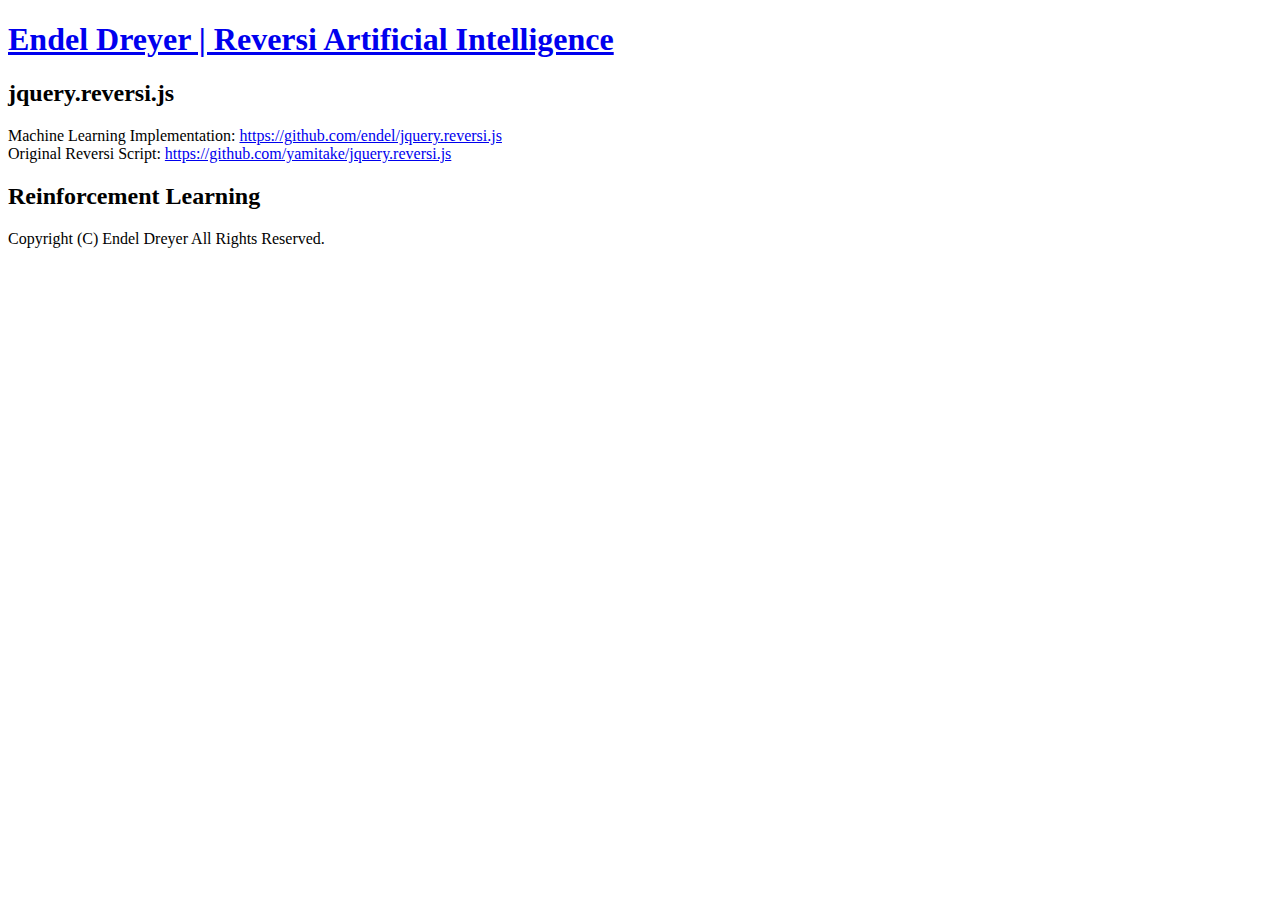
==== examples/artificial_intelligence.html @ d069959f "Organizing directories" ====
<!DOCTYPE html>
<html>
  <head>
    <meta charset="utf-8">
    <link href="../css/jquery.reversi.css" rel="stylesheet" type="text/css" media="all">
    <title>Artificial Intelligence | jquery.reversi.js</title>

    <script type="text/javascript" src="http://www.google.com/jsapi"></script>
    <script type="text/javascript">google.load("jquery", "1.4.0");</script>

    <script type="text/javascript" src="../js/jquery.reversi.js"></script>
    <script type="text/javascript">
      $(function() {
        var reinforcementLearning = function(board_element, board, cpu_color) {
          console.log("Learning function!")
        }
        $('#reversi').reversi({cpu: reinforcementLearning, my_color : 'white', width: 480, height: 480});
      });
    </script>
  </head>
  <body>
    <div id="wrapper">
      <div id="header">
        <h1>
          <a id="top" href="http://endel.me/">
            Endel Dreyer | Reversi Artificial Intelligence
          </a>
        </h1>
      </div>


      <h2>jquery.reversi.js</h2>
      <p>
        Machine Learning Implementation:
        <a href="https://github.com/endel/jquery.reversi.js">https://github.com/endel/jquery.reversi.js</a>

        <br />
        Original Reversi Script:
        <a href="https://github.com/yamitake/jquery.reversi.js">https://github.com/yamitake/jquery.reversi.js</a>
      </p>

      <h2>Reinforcement Learning</h2>
      <div id="reversi"></div>

      <div id="footer">
        <p>
          Copyright (C) Endel Dreyer All Rights Reserved.
        </p>
      </div>
    </div>
  </body>
</html>
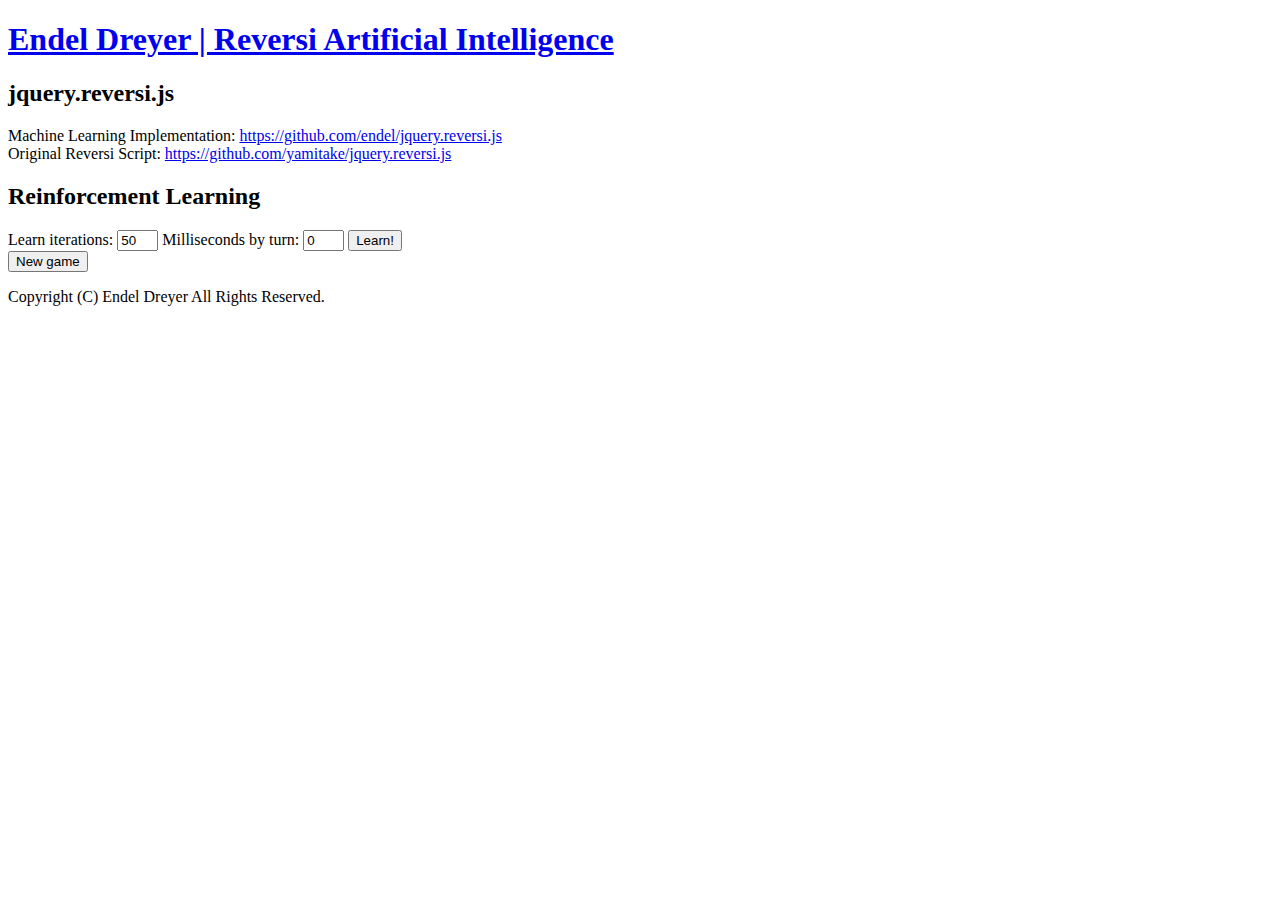
==== commit 0894ee0f: "UI Learning Loop and internal Reinforcement Learning routines." ====
--- a/examples/artificial_intelligence.html
+++ b/examples/artificial_intelligence.html
@@ -11,10 +11,39 @@
     <script type="text/javascript" src="../js/jquery.reversi.js"></script>
     <script type="text/javascript">
       $(function() {
-        var reinforcementLearning = function(board_element, board, cpu_color) {
-          console.log("Learning function!")
+        /**
+          * Reset previous game and render a new one
+          */
+        function newGame() {
+          return $('#reversi').reversi({
+            ai: $.reversi.ai.reinforcementLearning,
+            my_color : 'white',
+            width: 480,
+            height: 480
+          });
         }
-        $('#reversi').reversi({cpu: reinforcementLearning, my_color : 'white', width: 480, height: 480});
+
+        /**
+          * A.I. Learning Iterations
+          * Make the machine play with himself
+          */
+        function nextTurn () {
+          var iterations = Number($('input#iterations').val());
+          var sleepMilliseconds = Number($('input#milliseconds').val());
+
+          $.reversi.ai.reinforcementLearning.action( "#reversi", $("#reversi").data("board"), $("#reversi").attr("turn") );
+          if (!$.fn.reversi.isFinished("#reversi")) {
+            setTimeout(nextTurn, sleepMilliseconds+1);
+          } else if (iterations > 0) {
+            newGame();
+            $('input#iterations').val( $('input#iterations').val() - 1 );
+            nextTurn();
+          }
+        }
+
+        $('button#learn').click(nextTurn);
+        $('button#new-game').click(newGame);
+        $('button#new-game').click();
       });
     </script>
   </head>
@@ -40,6 +69,15 @@
       </p>
 
       <h2>Reinforcement Learning</h2>
+      <div id="options">
+        <p>
+          Learn iterations: <input type="text" id="iterations" value="50" size="2" />
+          Milliseconds by turn: <input type="text" id="milliseconds" value="0" size="2" />
+          <button id="learn">Learn!</button>
+          <br />
+          <button id="new-game">New game</button>
+        </p>
+      </div>
       <div id="reversi"></div>
 
       <div id="footer">
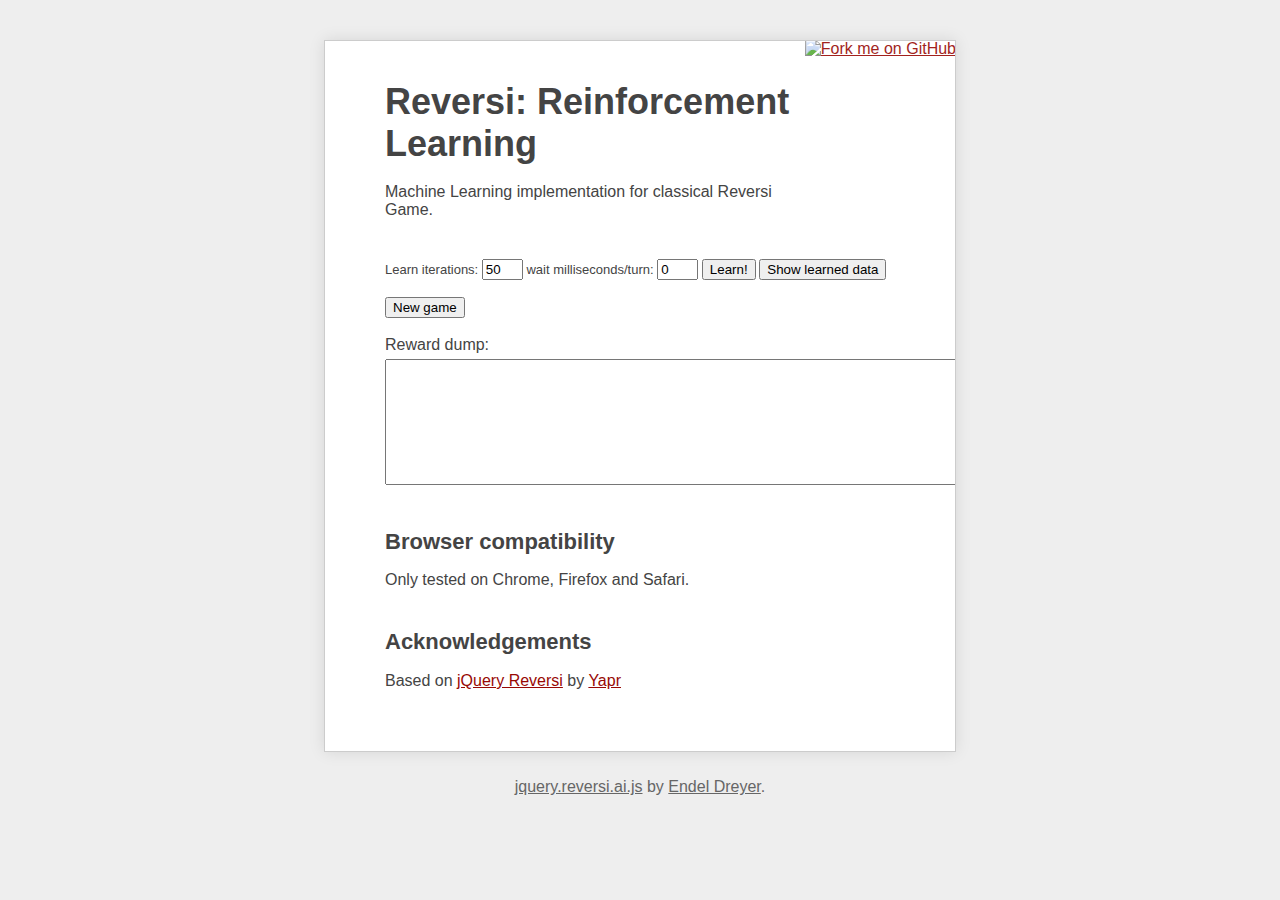
==== commit effd7ad6: "Recursive reward sum on search space to evaluate Agent action" ====
--- a/examples/artificial_intelligence.html
+++ b/examples/artificial_intelligence.html
@@ -3,12 +3,14 @@
   <head>
     <meta charset="utf-8">
     <link href="../css/jquery.reversi.css" rel="stylesheet" type="text/css" media="all">
-    <title>Artificial Intelligence | jquery.reversi.js</title>
+    <title>Reversi: Reinforcement Learning | jquery.reversi.ai.js</title>
 
     <script type="text/javascript" src="http://www.google.com/jsapi"></script>
     <script type="text/javascript">google.load("jquery", "1.4.0");</script>
 
     <script type="text/javascript" src="../js/jquery.reversi.js"></script>
+    <script type="text/javascript" src="../js/md5.min.js"></script>
+    <script type="text/javascript" src="../js/jquery.reversi.ai.js"></script>
     <script type="text/javascript">
       $(function() {
         /**
@@ -27,64 +29,127 @@
           * A.I. Learning Iterations
           * Make the machine play with himself
           */
-        function nextTurn () {
+        function playNextTurn() {
           var iterations = Number($('input#iterations').val());
           var sleepMilliseconds = Number($('input#milliseconds').val());
 
-          $.reversi.ai.reinforcementLearning.action( "#reversi", $("#reversi").data("board"), $("#reversi").attr("turn") );
-          if (!$.fn.reversi.isFinished("#reversi")) {
-            setTimeout(nextTurn, sleepMilliseconds+1);
+          if (!$.reversi.methods.isFinished("#reversi")) {
+            $.reversi.ai.reinforcementLearning.action( "#reversi", $("#reversi").data("board"), $("#reversi").attr("turn") );
+            setTimeout(playNextTurn, sleepMilliseconds+1);
           } else if (iterations > 0) {
             newGame();
             $('input#iterations').val( $('input#iterations').val() - 1 );
-            nextTurn();
+            playNextTurn();
           }
         }
 
-        $('button#learn').click(nextTurn);
+        $('#learned-data').hide();
+        $('button#dump').click(function() {
+          $('#learned-data').slideDown();
+          $('#dump-reward').val(JSON.stringify($.reversi.ai.reinforcementLearning.rewards));
+        });
+        $('button#learn').click(playNextTurn);
         $('button#new-game').click(newGame);
         $('button#new-game').click();
       });
     </script>
+
+    <style>
+      /* ------------------------------------------------------------------------------------------------------------- RESET */
+      html, body, div, form, p,
+      code, pre { margin: 0; padding: 0; border: 0; vertical-align: baseline; }
+      /* ------------------------------------------------------------------------------------------------------------- TEMPLATE */
+
+      body { font: 12pt sans-serif; color: #444; background: #eee; }
+
+      a { color: #980905; }
+      a:hover, a:focus, a:active { text-decoration: none; }
+
+      h1 { margin: 0 0 0.5em; font-size: 36px; }
+      h2 { margin: 0 0 0.75em; font-size: 22px; }
+      h3 { margin: 0 0 0.333em; font-size: 16px; font-weight: normal; }
+      p { margin: 0 0 1.333em; }
+      em { font-style: italic; }
+      table { border-collapse: separate; border-spacing: 0; margin: 0; vertical-align: middle; }
+      th { font-weight: bold; }
+      th, td { padding: 5px 25px 5px 5px; text-align: left; vertical-align: middle; }
+      pre, code { font-family: monospace, sans-serif; font-size: 1em; color:#080; }
+
+      /* ------------------------------------------------------------------------------------------------------------- TEMPLATE */
+
+      .container { position:relative; overflow:hidden; width: 510px; padding: 40px 60px; border: 1px solid #ccc; margin: 40px auto 20px; background: #fff; -webkit-box-shadow: 0 0 15px rgba(0,0,0,0.1); -moz-box-shadow: 0 0 15px rgba(0,0,0,0.1); box-shadow: 0 0 15px rgba(0,0,0,0.1); }
+
+      .container pre,
+      .container .prettyprint { padding: 0; border: 0; margin: 0 0 20px; font-size: 13px; background: #fff; }
+      .container .options { font-size: 13px; }
+
+      .ribbon { position: absolute; top: -1px; right: -1px; opacity: 0.9; }
+      .ribbon:hover, .ribbon:focus, .ribbon:active { opacity: 1; }
+      .ribbon img { display: block; border: 0; }
+
+      .header { padding-right:80px; }
+
+      .section { margin: 40px 0 20px; }
+
+      .example { padding: 20px; border: 1px solid #ccc; margin: 10px -20px 20px; }
+
+      .footer { margin: 26px 0 50px; font-size: 1em; color: #666; text-align: center; }
+      .footer a { color: #666; }
+    </style>
+
   </head>
   <body>
-    <div id="wrapper">
-      <div id="header">
-        <h1>
-          <a id="top" href="http://endel.me/">
-            Endel Dreyer | Reversi Artificial Intelligence
-          </a>
-        </h1>
-      </div>
+    <div class="container">
+    <a class="ribbon" href="http://github.com/endel/jquery.reversi.ai.js" target="_blank"><img src="http://s3.amazonaws.com/github/ribbons/forkme_right_red_aa0000.png" alt="Fork me on GitHub"></a>
 
-
-      <h2>jquery.reversi.js</h2>
-      <p>
-        Machine Learning Implementation:
-        <a href="https://github.com/endel/jquery.reversi.js">https://github.com/endel/jquery.reversi.js</a>
-
-        <br />
-        Original Reversi Script:
-        <a href="https://github.com/yamitake/jquery.reversi.js">https://github.com/yamitake/jquery.reversi.js</a>
-      </p>
-
-      <h2>Reinforcement Learning</h2>
-      <div id="options">
+    <div class="header">
+        <h1>Reversi: Reinforcement Learning</h1>
+        <p>
+          Machine Learning implementation for classical Reversi Game.
+        </p>
+    </div>
+    <div class="section">
+      <div class="options">
         <p>
           Learn iterations: <input type="text" id="iterations" value="50" size="2" />
-          Milliseconds by turn: <input type="text" id="milliseconds" value="0" size="2" />
+          wait milliseconds/turn: <input type="text" id="milliseconds" value="0" size="2" />
           <button id="learn">Learn!</button>
-          <br />
+          <button id="dump">Show learned data</button>
+        </p>
+        <p>
           <button id="new-game">New game</button>
         </p>
       </div>
+
+      <div id="learned-data">
+        <h3>Reward dump:</h3>
+        <textarea id="dump-reward" rows="8" cols="70"></textarea>
+      </div>
+
       <div id="reversi"></div>
+    </div>
 
-      <div id="footer">
-        <p>
-          Copyright (C) Endel Dreyer All Rights Reserved.
-        </p>
-      </div>
+    <div class="section">
+        <h2>Browser compatibility</h2>
+        <p>Only tested on Chrome, Firefox and Safari.</p>
+    </div>
+
+    <div class="section">
+        <h2>Acknowledgements</h2>
+
+        <p>Based on <a href="https://github.com/yamitake/jquery.reversi.js">jQuery Reversi</a> by <a href="https://github.com/yamitake/">Yapr</a></p>
+    </div>
+</div>
+
+<div class="footer">
+    <a href="http://github.com/endel/jquery.reversi.ai.js">jquery.reversi.ai.js</a> by <a href="http://endel.me" title="Personal Endel Dreyer Website">Endel Dreyer</a>.
+</div>
+
+</body>
+</html>
+
+
+
     </div>
   </body>
 </html>
